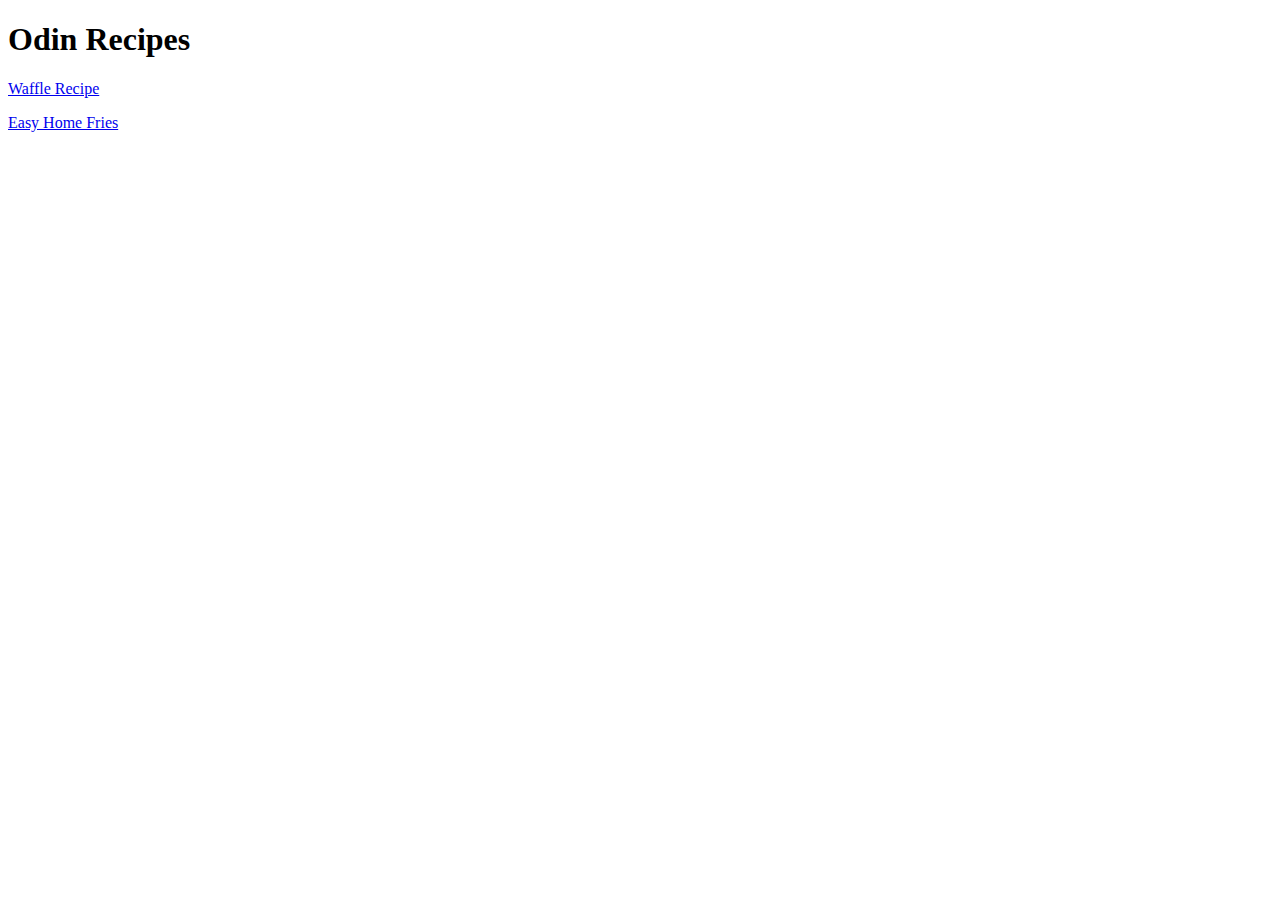
==== index.html @ 256fd07c "add index.html" ====
<!DOCTYPE html>
<html lang="en">
<head>
    <meta charset="UTF-8">
    <meta http-equiv="X-UA-Compatible" content="IE=edge">
    <meta name="viewport" content="width=device-width, initial-scale=1.0">
    <title>Document</title>
</head>
<body>
    <h1> Odin Recipes </h1>
    <p> <a href="/recipes/waffles.html">Waffle Recipe</a> </p>
    <p> <a href="/recipes/home-fries.html">Easy Home Fries</a> </p>

</body>
</html>
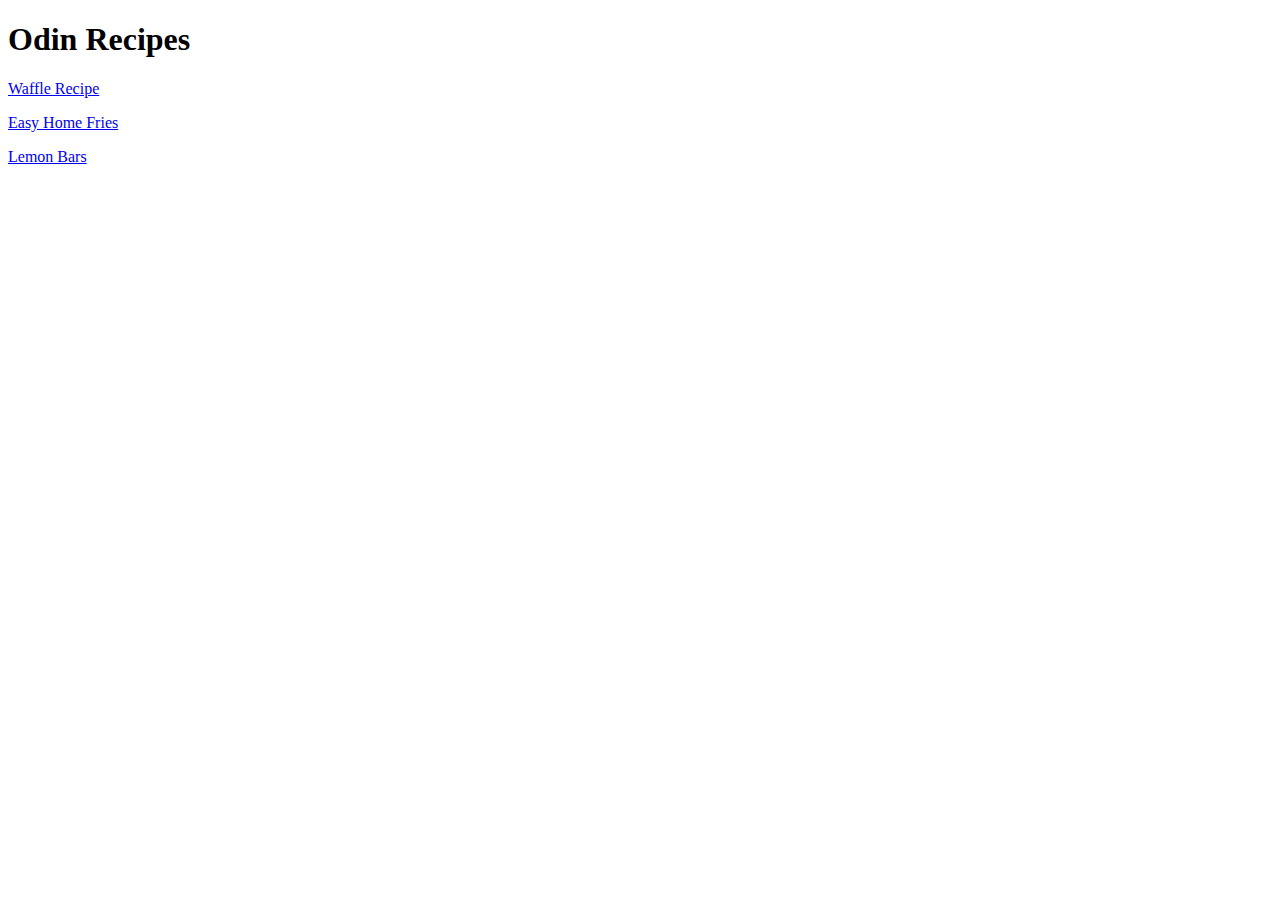
==== commit 67b3e261: "index.html" ====
--- a/index.html
+++ b/index.html
@@ -8,8 +8,9 @@
 </head>
 <body>
     <h1> Odin Recipes </h1>
-    <p> <a href="/recipes/waffles.html">Waffle Recipe</a> </p>
-    <p> <a href="/recipes/home-fries.html">Easy Home Fries</a> </p>
-
+    <p> <a href="./recipes/waffles.html">Waffle Recipe</a> </p>
+    <p> <a href="./recipes/home-fries.html">Easy Home Fries</a> </p>
+    <p> <a href="./recipes/lemon-bars.html"> Lemon Bars</a> </p>
+    
 </body>
 </html>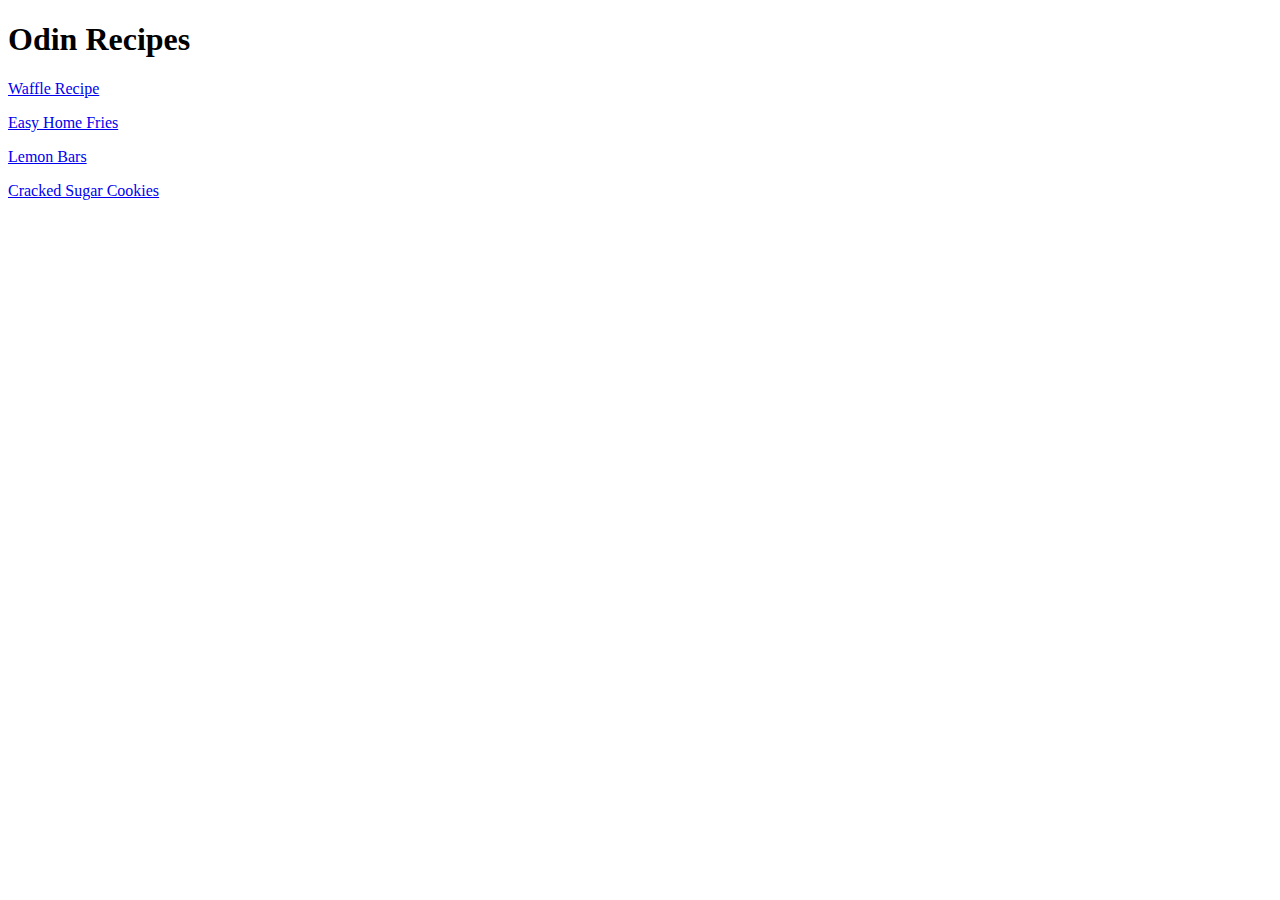
==== commit 3e5e3b02: "../index.html" ====
--- a/index.html
+++ b/index.html
@@ -11,6 +11,6 @@
     <p> <a href="./recipes/waffles.html">Waffle Recipe</a> </p>
     <p> <a href="./recipes/home-fries.html">Easy Home Fries</a> </p>
     <p> <a href="./recipes/lemon-bars.html"> Lemon Bars</a> </p>
-    
+    <p> <a href="./recipes/sugar-cookies.html"> Cracked Sugar Cookies </a> </p>
 </body>
 </html>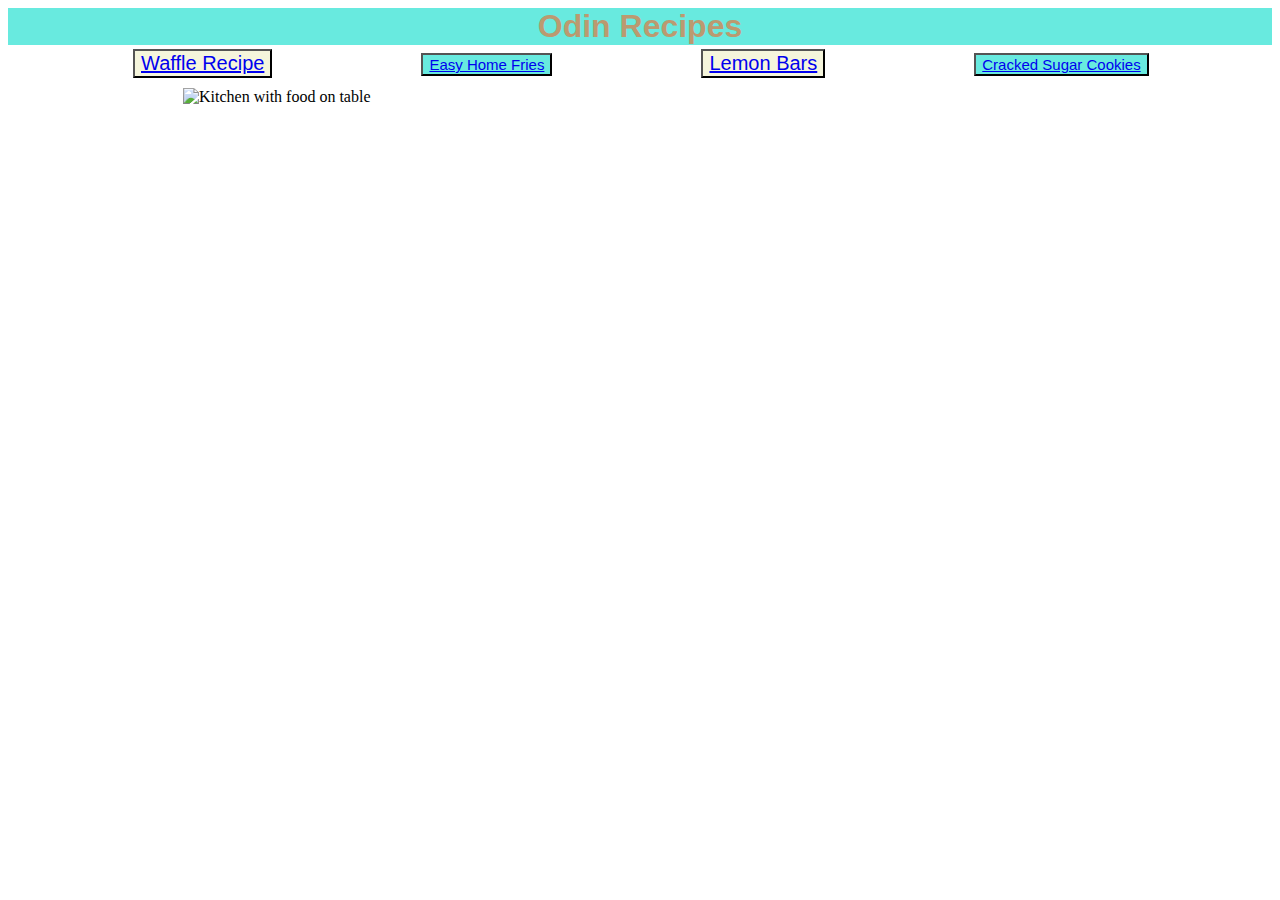
==== commit ec4f4452: "git commit" ====
--- a/index.html
+++ b/index.html
@@ -5,12 +5,14 @@
     <meta http-equiv="X-UA-Compatible" content="IE=edge">
     <meta name="viewport" content="width=device-width, initial-scale=1.0">
     <title>Document</title>
+   <link rel="stylesheet" href="style.css">
 </head>
 <body>
     <h1> Odin Recipes </h1>
-    <p> <a href="./recipes/waffles.html">Waffle Recipe</a> </p>
-    <p> <a href="./recipes/home-fries.html">Easy Home Fries</a> </p>
-    <p> <a href="./recipes/lemon-bars.html"> Lemon Bars</a> </p>
-    <p> <a href="./recipes/sugar-cookies.html"> Cracked Sugar Cookies </a> </p>
+     <a href="./recipes/waffles.html"> <button class="waffle"> Waffle Recipe</a> </button> 
+     <a href="./recipes/home-fries.html"> <button class="fry"> Easy Home Fries</a> </button> 
+     <a href="./recipes/lemon-bars.html"> <button class="lemon"> Lemon Bars</a> </button>
+     <a href="./recipes/sugar-cookies.html"> <button class="cookie"> Cracked Sugar Cookies </a> </button> 
+     <img src="https://www.costablancapeople.com/wp-content/uploads/2021/01/frontiers-in-ict-food-bridging.jpg" alt=" Kitchen with food on table">
 </body>
 </html>--- a/style.css
+++ b/style.css
@@ -0,0 +1,32 @@
+h1 {
+background-color: rgb(104, 234, 223);
+margin-top: 0px;
+margin-bottom: 4px;
+text-align: center;
+color: rgb(187, 154, 112);
+font-family:'Segoe UI', Tahoma, Geneva, Verdana, sans-serif
+}
+button {
+    background-color: rgb(104, 234, 223);
+    font-size: 15px;
+    font-family:Impact, Haettenschweiler, 'Arial Narrow Bold', sans-serif;
+    margin-bottom: 10px;
+    margin-inline:  20px;
+    margin-left: 125px;
+}
+
+.waffle {
+    font-size: 20px;
+    background-color: beige;
+}
+
+.lemon {
+    font-size: 20px;
+    background-color: beige;
+}
+img {
+    height: 600px;
+    width: auto;
+    margin-left: 175px;
+}
+
